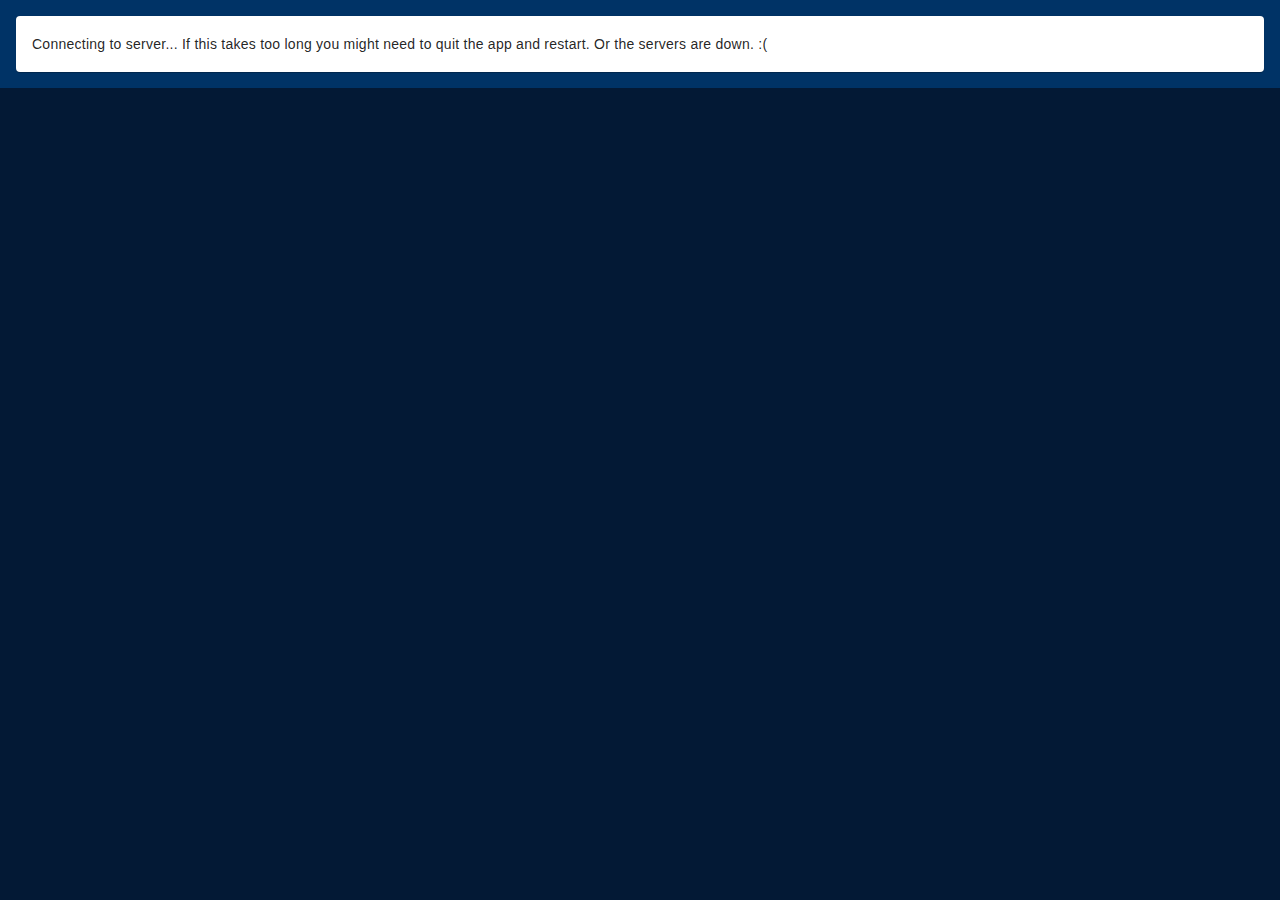
==== resources/public/index.html @ 1a000763 "Update web build" ====
<!doctype html><html lang="en"><head><meta charset="utf-8"/><meta httpequiv="X-UA-Compatible" content="IE=edge"/><meta name="viewport" content="width=device-width,initial-scale=1,minimum-scale=1,maximum-scale=1.00001,viewport-fit=cover"/><title>Tenkiwi</title><style>#root,body,html{width:100%;-webkit-overflow-scrolling:touch;margin:0;padding:0;min-height:100%}#root{flex-shrink:0;flex-basis:auto;flex-grow:1;display:flex;flex:1}html{scroll-behavior:smooth;-webkit-text-size-adjust:100%;height:calc(100% + env(safe-area-inset-top))}body{display:flex;overflow-y:auto;overscroll-behavior-y:none;text-rendering:optimizeLegibility;-webkit-font-smoothing:antialiased;-moz-osx-font-smoothing:grayscale;-ms-overflow-style:scrollbar}</style><meta name="theme-color" content="#cccccc"><meta name="description" content="No description"><link rel="manifest" href="/manifest.json"><link rel="icon" type="image/png" sizes="16x16" href="/favicon-16.png"><link rel="icon" type="image/png" sizes="32x32" href="/favicon-32.png"><link rel="shortcut icon" href="/favicon.ico"><meta name="mobile-web-app-capable" content="yes"><meta name="apple-mobile-web-app-capable" content="yes"><meta name="apple-touch-fullscreen" content="yes"><meta name="apple-mobile-web-app-title" content="Tenkiwi"><meta name="apple-mobile-web-app-status-bar-style" content="black-translucent"><link rel="apple-touch-icon" sizes="180x180" href="/pwa/apple-touch-icon/apple-touch-icon-180.png"><link rel="apple-touch-startup-image" media="screen and (device-width: 320px) and (device-height: 568px) and (-webkit-device-pixel-ratio: 2) and (orientation: portrait)" href="/pwa/apple-touch-startup-image/apple-touch-startup-image-640x1136.png"><link rel="apple-touch-startup-image" media="screen and (device-width: 414px) and (device-height: 896px) and (-webkit-device-pixel-ratio: 3) and (orientation: portrait)" href="/pwa/apple-touch-startup-image/apple-touch-startup-image-1242x2688.png"><link rel="apple-touch-startup-image" media="screen and (device-width: 414px) and (device-height: 896px) and (-webkit-device-pixel-ratio: 2) and (orientation: portrait)" href="/pwa/apple-touch-startup-image/apple-touch-startup-image-828x1792.png"><link rel="apple-touch-startup-image" media="screen and (device-width: 375px) and (device-height: 812px) and (-webkit-device-pixel-ratio: 3) and (orientation: portrait)" href="/pwa/apple-touch-startup-image/apple-touch-startup-image-1125x2436.png"><link rel="apple-touch-startup-image" media="screen and (device-width: 414px) and (device-height: 736px) and (-webkit-device-pixel-ratio: 3) and (orientation: portrait)" href="/pwa/apple-touch-startup-image/apple-touch-startup-image-1242x2208.png"><link rel="apple-touch-startup-image" media="screen and (device-width: 375px) and (device-height: 667px) and (-webkit-device-pixel-ratio: 2) and (orientation: portrait)" href="/pwa/apple-touch-startup-image/apple-touch-startup-image-750x1334.png"><link rel="apple-touch-startup-image" media="screen and (device-width: 1024px) and (device-height: 1366px) and (-webkit-device-pixel-ratio: 2) and (orientation: portrait)" href="/pwa/apple-touch-startup-image/apple-touch-startup-image-2048x2732.png"><link rel="apple-touch-startup-image" media="screen and (device-width: 834px) and (device-height: 1194px) and (-webkit-device-pixel-ratio: 2) and (orientation: portrait)" href="/pwa/apple-touch-startup-image/apple-touch-startup-image-1668x2388.png"><link rel="apple-touch-startup-image" media="screen and (device-width: 834px) and (device-height: 1112px) and (-webkit-device-pixel-ratio: 2) and (orientation: portrait)" href="/pwa/apple-touch-startup-image/apple-touch-startup-image-1668x2224.png"><link rel="apple-touch-startup-image" media="screen and (device-width: 768px) and (device-height: 1024px) and (-webkit-device-pixel-ratio: 2) and (orientation: portrait)" href="/pwa/apple-touch-startup-image/apple-touch-startup-image-1536x2048.png"></head><body><noscript><form action="" style="background-color:#fff;position:fixed;top:0;left:0;right:0;bottom:0;z-index:9999"><div style="font-size:18px;font-family:Helvetica,sans-serif;line-height:24px;margin:10%;width:80%"><p>Oh no! It looks like JavaScript is not enabled in your browser.</p><p style="margin:20px 0"><button type="submit" style="background-color:#4630eb;border-radius:100px;border:none;box-shadow:none;color:#fff;cursor:pointer;font-weight:700;line-height:20px;padding:6px 16px">Reload</button></p></div></form></noscript><div id="root"></div><script src="./static/js/runtime~app.137bd897.js"></script><script src="./static/js/2.bebf4eaa.chunk.js"></script><script src="./static/js/app.2ed61ee0.chunk.js"></script></body></html>
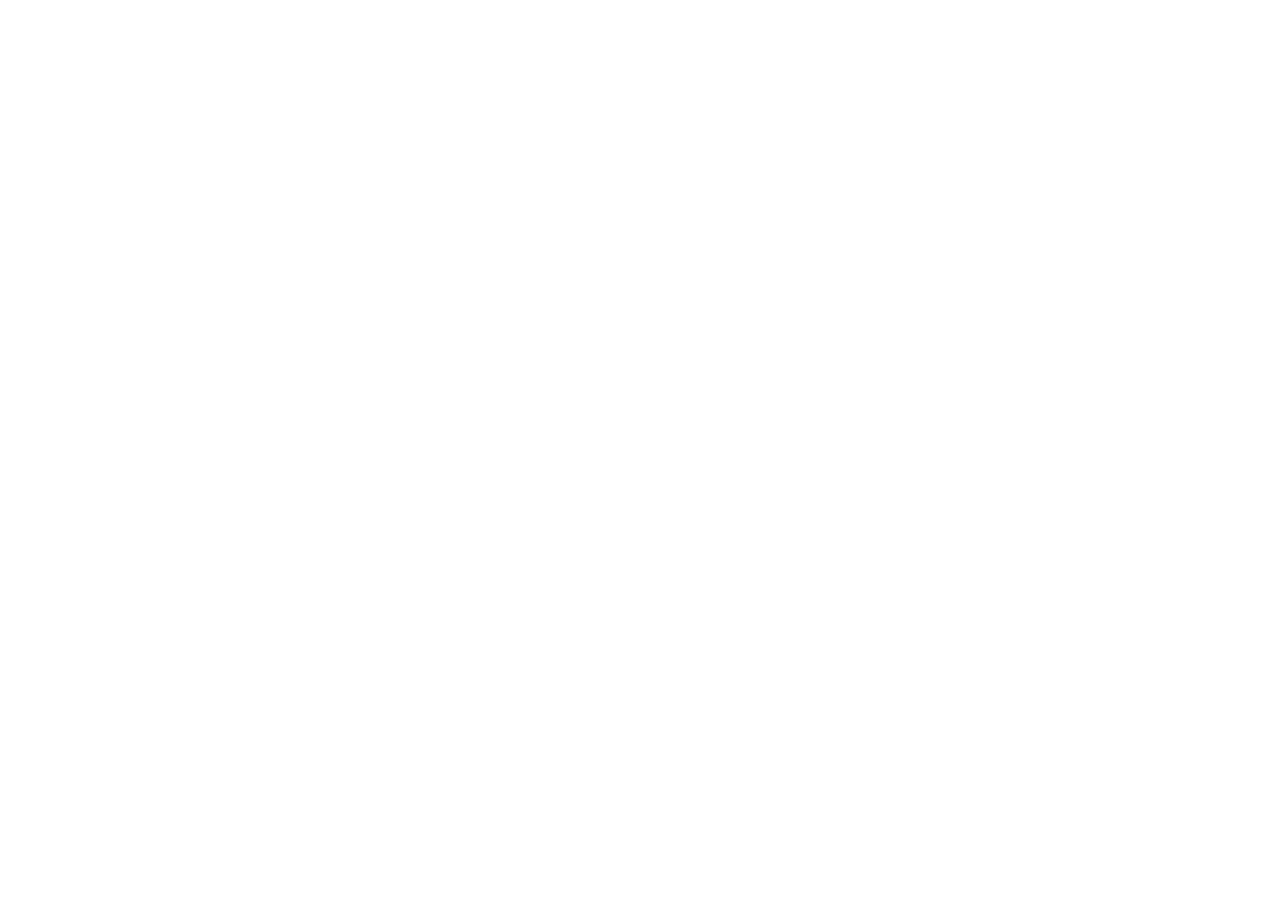
==== commit 179e7825: "Latest build" ====
--- a/resources/public/index.html
+++ b/resources/public/index.html
@@ -1 +1 @@
-<!doctype html><html lang="en"><head><meta charset="utf-8"/><meta httpequiv="X-UA-Compatible" content="IE=edge"/><meta name="viewport" content="width=device-width,initial-scale=1,minimum-scale=1,maximum-scale=1.00001,viewport-fit=cover"/><title>Tenkiwi</title><style>#root,body,html{width:100%;-webkit-overflow-scrolling:touch;margin:0;padding:0;min-height:100%}#root{flex-shrink:0;flex-basis:auto;flex-grow:1;display:flex;flex:1}html{scroll-behavior:smooth;-webkit-text-size-adjust:100%;height:calc(100% + env(safe-area-inset-top))}body{display:flex;overflow-y:auto;overscroll-behavior-y:none;text-rendering:optimizeLegibility;-webkit-font-smoothing:antialiased;-moz-osx-font-smoothing:grayscale;-ms-overflow-style:scrollbar}</style><meta name="theme-color" content="#cccccc"><meta name="description" content="No description"><link rel="manifest" href="/manifest.json"><link rel="icon" type="image/png" sizes="16x16" href="/favicon-16.png"><link rel="icon" type="image/png" sizes="32x32" href="/favicon-32.png"><link rel="shortcut icon" href="/favicon.ico"><meta name="mobile-web-app-capable" content="yes"><meta name="apple-mobile-web-app-capable" content="yes"><meta name="apple-touch-fullscreen" content="yes"><meta name="apple-mobile-web-app-title" content="Tenkiwi"><meta name="apple-mobile-web-app-status-bar-style" content="black-translucent"><link rel="apple-touch-icon" sizes="180x180" href="/pwa/apple-touch-icon/apple-touch-icon-180.png"><link rel="apple-touch-startup-image" media="screen and (device-width: 320px) and (device-height: 568px) and (-webkit-device-pixel-ratio: 2) and (orientation: portrait)" href="/pwa/apple-touch-startup-image/apple-touch-startup-image-640x1136.png"><link rel="apple-touch-startup-image" media="screen and (device-width: 414px) and (device-height: 896px) and (-webkit-device-pixel-ratio: 3) and (orientation: portrait)" href="/pwa/apple-touch-startup-image/apple-touch-startup-image-1242x2688.png"><link rel="apple-touch-startup-image" media="screen and (device-width: 414px) and (device-height: 896px) and (-webkit-device-pixel-ratio: 2) and (orientation: portrait)" href="/pwa/apple-touch-startup-image/apple-touch-startup-image-828x1792.png"><link rel="apple-touch-startup-image" media="screen and (device-width: 375px) and (device-height: 812px) and (-webkit-device-pixel-ratio: 3) and (orientation: portrait)" href="/pwa/apple-touch-startup-image/apple-touch-startup-image-1125x2436.png"><link rel="apple-touch-startup-image" media="screen and (device-width: 414px) and (device-height: 736px) and (-webkit-device-pixel-ratio: 3) and (orientation: portrait)" href="/pwa/apple-touch-startup-image/apple-touch-startup-image-1242x2208.png"><link rel="apple-touch-startup-image" media="screen and (device-width: 375px) and (device-height: 667px) and (-webkit-device-pixel-ratio: 2) and (orientation: portrait)" href="/pwa/apple-touch-startup-image/apple-touch-startup-image-750x1334.png"><link rel="apple-touch-startup-image" media="screen and (device-width: 1024px) and (device-height: 1366px) and (-webkit-device-pixel-ratio: 2) and (orientation: portrait)" href="/pwa/apple-touch-startup-image/apple-touch-startup-image-2048x2732.png"><link rel="apple-touch-startup-image" media="screen and (device-width: 834px) and (device-height: 1194px) and (-webkit-device-pixel-ratio: 2) and (orientation: portrait)" href="/pwa/apple-touch-startup-image/apple-touch-startup-image-1668x2388.png"><link rel="apple-touch-startup-image" media="screen and (device-width: 834px) and (device-height: 1112px) and (-webkit-device-pixel-ratio: 2) and (orientation: portrait)" href="/pwa/apple-touch-startup-image/apple-touch-startup-image-1668x2224.png"><link rel="apple-touch-startup-image" media="screen and (device-width: 768px) and (device-height: 1024px) and (-webkit-device-pixel-ratio: 2) and (orientation: portrait)" href="/pwa/apple-touch-startup-image/apple-touch-startup-image-1536x2048.png"></head><body><noscript><form action="" style="background-color:#fff;position:fixed;top:0;left:0;right:0;bottom:0;z-index:9999"><div style="font-size:18px;font-family:Helvetica,sans-serif;line-height:24px;margin:10%;width:80%"><p>Oh no! It looks like JavaScript is not enabled in your browser.</p><p style="margin:20px 0"><button type="submit" style="background-color:#4630eb;border-radius:100px;border:none;box-shadow:none;color:#fff;cursor:pointer;font-weight:700;line-height:20px;padding:6px 16px">Reload</button></p></div></form></noscript><div id="root"></div><script src="./static/js/runtime~app.137bd897.js"></script><script src="./static/js/2.bebf4eaa.chunk.js"></script><script src="./static/js/app.2ed61ee0.chunk.js"></script></body></html>+<!doctype html><html lang="en"><head><meta charset="utf-8"/><meta httpequiv="X-UA-Compatible" content="IE=edge"/><meta name="viewport" content="width=device-width,initial-scale=1,minimum-scale=1,maximum-scale=1.00001,viewport-fit=cover"/><title>Tenkiwi</title><style>#root,body,html{width:100%;-webkit-overflow-scrolling:touch;margin:0;padding:0;min-height:100%}#root{flex-shrink:0;flex-basis:auto;flex-grow:1;display:flex;flex:1}html{scroll-behavior:smooth;-webkit-text-size-adjust:100%;height:calc(100% + env(safe-area-inset-top))}body{display:flex;overflow-y:auto;overscroll-behavior-y:none;text-rendering:optimizeLegibility;-webkit-font-smoothing:antialiased;-moz-osx-font-smoothing:grayscale;-ms-overflow-style:scrollbar}</style><meta name="theme-color" content="#cccccc"><meta name="description" content="No description"><link rel="manifest" href="/manifest.json"><link rel="icon" type="image/png" sizes="16x16" href="/favicon-16.png"><link rel="icon" type="image/png" sizes="32x32" href="/favicon-32.png"><link rel="shortcut icon" href="/favicon.ico"><meta name="mobile-web-app-capable" content="yes"><meta name="apple-mobile-web-app-capable" content="yes"><meta name="apple-touch-fullscreen" content="yes"><meta name="apple-mobile-web-app-title" content="Tenkiwi"><meta name="apple-mobile-web-app-status-bar-style" content="black-translucent"><link rel="apple-touch-icon" sizes="180x180" href="/pwa/apple-touch-icon/apple-touch-icon-180.png"><link rel="apple-touch-startup-image" media="screen and (device-width: 320px) and (device-height: 568px) and (-webkit-device-pixel-ratio: 2) and (orientation: portrait)" href="/pwa/apple-touch-startup-image/apple-touch-startup-image-640x1136.png"><link rel="apple-touch-startup-image" media="screen and (device-width: 414px) and (device-height: 896px) and (-webkit-device-pixel-ratio: 3) and (orientation: portrait)" href="/pwa/apple-touch-startup-image/apple-touch-startup-image-1242x2688.png"><link rel="apple-touch-startup-image" media="screen and (device-width: 414px) and (device-height: 896px) and (-webkit-device-pixel-ratio: 2) and (orientation: portrait)" href="/pwa/apple-touch-startup-image/apple-touch-startup-image-828x1792.png"><link rel="apple-touch-startup-image" media="screen and (device-width: 375px) and (device-height: 812px) and (-webkit-device-pixel-ratio: 3) and (orientation: portrait)" href="/pwa/apple-touch-startup-image/apple-touch-startup-image-1125x2436.png"><link rel="apple-touch-startup-image" media="screen and (device-width: 414px) and (device-height: 736px) and (-webkit-device-pixel-ratio: 3) and (orientation: portrait)" href="/pwa/apple-touch-startup-image/apple-touch-startup-image-1242x2208.png"><link rel="apple-touch-startup-image" media="screen and (device-width: 375px) and (device-height: 667px) and (-webkit-device-pixel-ratio: 2) and (orientation: portrait)" href="/pwa/apple-touch-startup-image/apple-touch-startup-image-750x1334.png"><link rel="apple-touch-startup-image" media="screen and (device-width: 1024px) and (device-height: 1366px) and (-webkit-device-pixel-ratio: 2) and (orientation: portrait)" href="/pwa/apple-touch-startup-image/apple-touch-startup-image-2048x2732.png"><link rel="apple-touch-startup-image" media="screen and (device-width: 834px) and (device-height: 1194px) and (-webkit-device-pixel-ratio: 2) and (orientation: portrait)" href="/pwa/apple-touch-startup-image/apple-touch-startup-image-1668x2388.png"><link rel="apple-touch-startup-image" media="screen and (device-width: 834px) and (device-height: 1112px) and (-webkit-device-pixel-ratio: 2) and (orientation: portrait)" href="/pwa/apple-touch-startup-image/apple-touch-startup-image-1668x2224.png"><link rel="apple-touch-startup-image" media="screen and (device-width: 768px) and (device-height: 1024px) and (-webkit-device-pixel-ratio: 2) and (orientation: portrait)" href="/pwa/apple-touch-startup-image/apple-touch-startup-image-1536x2048.png"></head><body><noscript><form action="" style="background-color:#fff;position:fixed;top:0;left:0;right:0;bottom:0;z-index:9999"><div style="font-size:18px;font-family:Helvetica,sans-serif;line-height:24px;margin:10%;width:80%"><p>Oh no! It looks like JavaScript is not enabled in your browser.</p><p style="margin:20px 0"><button type="submit" style="background-color:#4630eb;border-radius:100px;border:none;box-shadow:none;color:#fff;cursor:pointer;font-weight:700;line-height:20px;padding:6px 16px">Reload</button></p></div></form></noscript><div id="root"></div><script src="./static/js/runtime~app.137bd897.js"></script><script src="./static/js/2.077a5fcc.chunk.js"></script><script src="./static/js/app.e2c4f5aa.chunk.js"></script></body></html>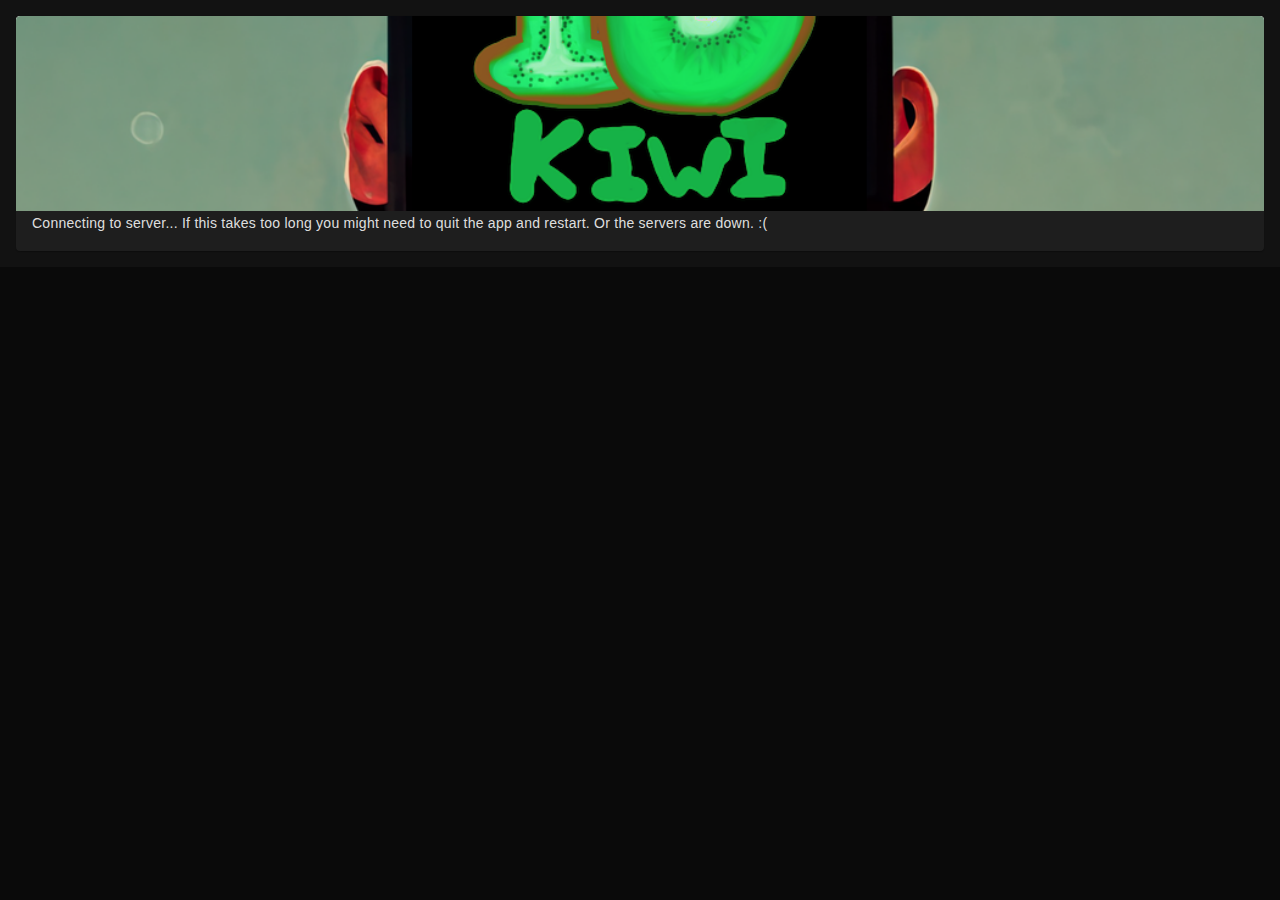
==== commit 5916597c: "Latest build with asset library" ====
--- a/resources/public/index.html
+++ b/resources/public/index.html
@@ -1 +1 @@
-<!doctype html><html lang="en"><head><meta charset="utf-8"/><meta httpequiv="X-UA-Compatible" content="IE=edge"/><meta name="viewport" content="width=device-width,initial-scale=1,minimum-scale=1,maximum-scale=1.00001,viewport-fit=cover"/><title>Tenkiwi</title><style>#root,body,html{width:100%;-webkit-overflow-scrolling:touch;margin:0;padding:0;min-height:100%}#root{flex-shrink:0;flex-basis:auto;flex-grow:1;display:flex;flex:1}html{scroll-behavior:smooth;-webkit-text-size-adjust:100%;height:calc(100% + env(safe-area-inset-top))}body{display:flex;overflow-y:auto;overscroll-behavior-y:none;text-rendering:optimizeLegibility;-webkit-font-smoothing:antialiased;-moz-osx-font-smoothing:grayscale;-ms-overflow-style:scrollbar}</style><meta name="theme-color" content="#cccccc"><meta name="description" content="No description"><link rel="manifest" href="/manifest.json"><link rel="icon" type="image/png" sizes="16x16" href="/favicon-16.png"><link rel="icon" type="image/png" sizes="32x32" href="/favicon-32.png"><link rel="shortcut icon" href="/favicon.ico"><meta name="mobile-web-app-capable" content="yes"><meta name="apple-mobile-web-app-capable" content="yes"><meta name="apple-touch-fullscreen" content="yes"><meta name="apple-mobile-web-app-title" content="Tenkiwi"><meta name="apple-mobile-web-app-status-bar-style" content="black-translucent"><link rel="apple-touch-icon" sizes="180x180" href="/pwa/apple-touch-icon/apple-touch-icon-180.png"><link rel="apple-touch-startup-image" media="screen and (device-width: 320px) and (device-height: 568px) and (-webkit-device-pixel-ratio: 2) and (orientation: portrait)" href="/pwa/apple-touch-startup-image/apple-touch-startup-image-640x1136.png"><link rel="apple-touch-startup-image" media="screen and (device-width: 414px) and (device-height: 896px) and (-webkit-device-pixel-ratio: 3) and (orientation: portrait)" href="/pwa/apple-touch-startup-image/apple-touch-startup-image-1242x2688.png"><link rel="apple-touch-startup-image" media="screen and (device-width: 414px) and (device-height: 896px) and (-webkit-device-pixel-ratio: 2) and (orientation: portrait)" href="/pwa/apple-touch-startup-image/apple-touch-startup-image-828x1792.png"><link rel="apple-touch-startup-image" media="screen and (device-width: 375px) and (device-height: 812px) and (-webkit-device-pixel-ratio: 3) and (orientation: portrait)" href="/pwa/apple-touch-startup-image/apple-touch-startup-image-1125x2436.png"><link rel="apple-touch-startup-image" media="screen and (device-width: 414px) and (device-height: 736px) and (-webkit-device-pixel-ratio: 3) and (orientation: portrait)" href="/pwa/apple-touch-startup-image/apple-touch-startup-image-1242x2208.png"><link rel="apple-touch-startup-image" media="screen and (device-width: 375px) and (device-height: 667px) and (-webkit-device-pixel-ratio: 2) and (orientation: portrait)" href="/pwa/apple-touch-startup-image/apple-touch-startup-image-750x1334.png"><link rel="apple-touch-startup-image" media="screen and (device-width: 1024px) and (device-height: 1366px) and (-webkit-device-pixel-ratio: 2) and (orientation: portrait)" href="/pwa/apple-touch-startup-image/apple-touch-startup-image-2048x2732.png"><link rel="apple-touch-startup-image" media="screen and (device-width: 834px) and (device-height: 1194px) and (-webkit-device-pixel-ratio: 2) and (orientation: portrait)" href="/pwa/apple-touch-startup-image/apple-touch-startup-image-1668x2388.png"><link rel="apple-touch-startup-image" media="screen and (device-width: 834px) and (device-height: 1112px) and (-webkit-device-pixel-ratio: 2) and (orientation: portrait)" href="/pwa/apple-touch-startup-image/apple-touch-startup-image-1668x2224.png"><link rel="apple-touch-startup-image" media="screen and (device-width: 768px) and (device-height: 1024px) and (-webkit-device-pixel-ratio: 2) and (orientation: portrait)" href="/pwa/apple-touch-startup-image/apple-touch-startup-image-1536x2048.png"></head><body><noscript><form action="" style="background-color:#fff;position:fixed;top:0;left:0;right:0;bottom:0;z-index:9999"><div style="font-size:18px;font-family:Helvetica,sans-serif;line-height:24px;margin:10%;width:80%"><p>Oh no! It looks like JavaScript is not enabled in your browser.</p><p style="margin:20px 0"><button type="submit" style="background-color:#4630eb;border-radius:100px;border:none;box-shadow:none;color:#fff;cursor:pointer;font-weight:700;line-height:20px;padding:6px 16px">Reload</button></p></div></form></noscript><div id="root"></div><script src="./static/js/runtime~app.137bd897.js"></script><script src="./static/js/2.077a5fcc.chunk.js"></script><script src="./static/js/app.e2c4f5aa.chunk.js"></script></body></html>+<!doctype html><html lang="en"><head><meta charset="utf-8"/><meta httpequiv="X-UA-Compatible" content="IE=edge"/><meta name="viewport" content="width=device-width,initial-scale=1,minimum-scale=1,maximum-scale=1.00001,viewport-fit=cover"/><title>Tenkiwi</title><style>#root,body,html{width:100%;-webkit-overflow-scrolling:touch;margin:0;padding:0;min-height:100%}#root{flex-shrink:0;flex-basis:auto;flex-grow:1;display:flex;flex:1}html{scroll-behavior:smooth;-webkit-text-size-adjust:100%;height:calc(100% + env(safe-area-inset-top))}body{display:flex;overflow-y:auto;overscroll-behavior-y:none;text-rendering:optimizeLegibility;-webkit-font-smoothing:antialiased;-moz-osx-font-smoothing:grayscale;-ms-overflow-style:scrollbar}</style><meta name="theme-color" content="#cccccc"><meta name="description" content="No description"><link rel="manifest" href="/manifest.json"><link rel="icon" type="image/png" sizes="16x16" href="/favicon-16.png"><link rel="icon" type="image/png" sizes="32x32" href="/favicon-32.png"><link rel="shortcut icon" href="/favicon.ico"><meta name="mobile-web-app-capable" content="yes"><meta name="apple-mobile-web-app-capable" content="yes"><meta name="apple-touch-fullscreen" content="yes"><meta name="apple-mobile-web-app-title" content="Tenkiwi"><meta name="apple-mobile-web-app-status-bar-style" content="black-translucent"><link rel="apple-touch-icon" sizes="180x180" href="/pwa/apple-touch-icon/apple-touch-icon-180.png"><link rel="apple-touch-startup-image" media="screen and (device-width: 320px) and (device-height: 568px) and (-webkit-device-pixel-ratio: 2) and (orientation: portrait)" href="/pwa/apple-touch-startup-image/apple-touch-startup-image-640x1136.png"><link rel="apple-touch-startup-image" media="screen and (device-width: 414px) and (device-height: 896px) and (-webkit-device-pixel-ratio: 3) and (orientation: portrait)" href="/pwa/apple-touch-startup-image/apple-touch-startup-image-1242x2688.png"><link rel="apple-touch-startup-image" media="screen and (device-width: 414px) and (device-height: 896px) and (-webkit-device-pixel-ratio: 2) and (orientation: portrait)" href="/pwa/apple-touch-startup-image/apple-touch-startup-image-828x1792.png"><link rel="apple-touch-startup-image" media="screen and (device-width: 375px) and (device-height: 812px) and (-webkit-device-pixel-ratio: 3) and (orientation: portrait)" href="/pwa/apple-touch-startup-image/apple-touch-startup-image-1125x2436.png"><link rel="apple-touch-startup-image" media="screen and (device-width: 414px) and (device-height: 736px) and (-webkit-device-pixel-ratio: 3) and (orientation: portrait)" href="/pwa/apple-touch-startup-image/apple-touch-startup-image-1242x2208.png"><link rel="apple-touch-startup-image" media="screen and (device-width: 375px) and (device-height: 667px) and (-webkit-device-pixel-ratio: 2) and (orientation: portrait)" href="/pwa/apple-touch-startup-image/apple-touch-startup-image-750x1334.png"><link rel="apple-touch-startup-image" media="screen and (device-width: 1024px) and (device-height: 1366px) and (-webkit-device-pixel-ratio: 2) and (orientation: portrait)" href="/pwa/apple-touch-startup-image/apple-touch-startup-image-2048x2732.png"><link rel="apple-touch-startup-image" media="screen and (device-width: 834px) and (device-height: 1194px) and (-webkit-device-pixel-ratio: 2) and (orientation: portrait)" href="/pwa/apple-touch-startup-image/apple-touch-startup-image-1668x2388.png"><link rel="apple-touch-startup-image" media="screen and (device-width: 834px) and (device-height: 1112px) and (-webkit-device-pixel-ratio: 2) and (orientation: portrait)" href="/pwa/apple-touch-startup-image/apple-touch-startup-image-1668x2224.png"><link rel="apple-touch-startup-image" media="screen and (device-width: 768px) and (device-height: 1024px) and (-webkit-device-pixel-ratio: 2) and (orientation: portrait)" href="/pwa/apple-touch-startup-image/apple-touch-startup-image-1536x2048.png"></head><body><noscript><form action="" style="background-color:#fff;position:fixed;top:0;left:0;right:0;bottom:0;z-index:9999"><div style="font-size:18px;font-family:Helvetica,sans-serif;line-height:24px;margin:10%;width:80%"><p>Oh no! It looks like JavaScript is not enabled in your browser.</p><p style="margin:20px 0"><button type="submit" style="background-color:#4630eb;border-radius:100px;border:none;box-shadow:none;color:#fff;cursor:pointer;font-weight:700;line-height:20px;padding:6px 16px">Reload</button></p></div></form></noscript><div id="root"></div><script src="./static/js/runtime~app.137bd897.js"></script><script src="./static/js/2.134b4918.chunk.js"></script><script src="./static/js/app.b999f0fd.chunk.js"></script></body></html>